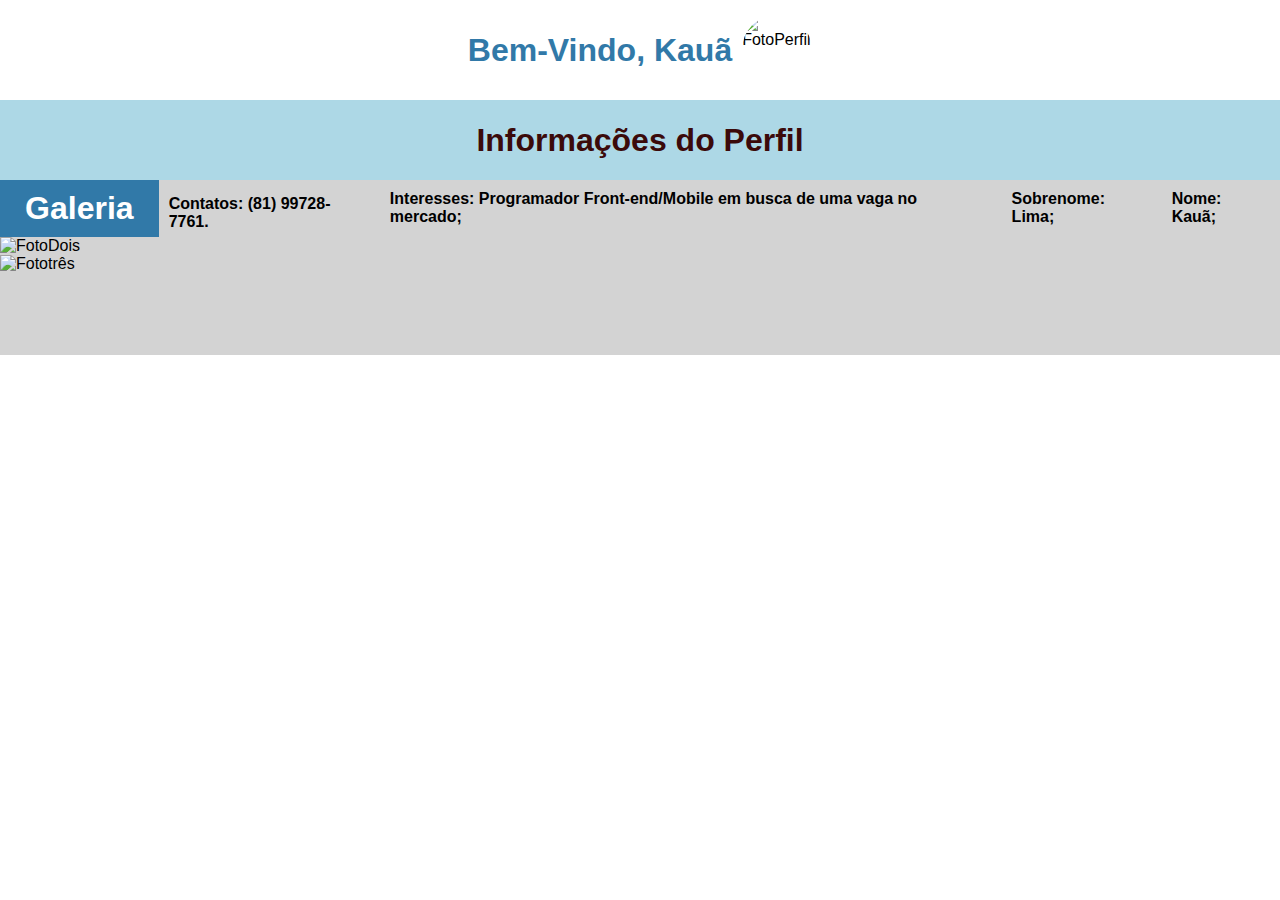
==== perfil.html @ a2386ff6 "Add files via upload" ====
<!DOCTYPE html>
<html lang="pt-br">
<head>
    <meta charset="UTF-8">
    <meta name="viewport" content="width=device-width, initial-scale=1.0">
    <title>Perfil</title>
    <link rel="stylesheet" href="style.css">
    <link rel="stylesheet" href="query.css">
    <link rel="stylesheet" href="https://fonts.googleapis.com/css2?family=Material+Symbols+Outlined:opsz,wght,FILL,GRAD@20..48,100..700,0..1,-50..200" />

</head>
<body>
    <header>
        <div class="conteudoHeader">
            <h1>Bem-Vindo, Kauã</h1>
            <img src="imagens/fotoApp.jpg" alt="FotoPerfil">
        </div>

        
    </header>

    
        <div class="informaçoesPerfil">
            <h1>Informações do Perfil</h1>
        </div>



        <section class="informaçoes">

            <p>
                Nome: Kauã;
                
            </p>

            <p>
                Sobrenome: Lima;
            </p>

            <p>
                Interesses: Programador Front-end/Mobile em busca de uma vaga no mercado;
            </p>

            <p id="contatos">
                Contatos: (81) 99728-7761.
            </p>

            <div class="galeria">
                <h1>Galeria</h1>
                <img src="imagens/fotoAppDois.jpg" alt="FotoDois">
                <img src="imagens/fotoAppTres.jpg" alt="Fototrês">
            </div>

            
    </section>

   

</body>
</html>
---- style.css ----
@charset 'UTF-8';

* { 
    margin: 0;
    padding: 0;
    box-sizing: border-box;
    font-family: Arial, Helvetica, sans-serif;
}

  /*Conteudo Header !!! */

header { 
    background-color: white;
    height: 100px;   
    display: flex; 
    
}

div.conteudoHeader { 
    display: flex;
    margin: auto;
    
}

div.conteudoHeader h1 { 
    color: rgb(49, 121, 168);
    margin: auto;
}



div.conteudoHeader img  { 
    border-radius: 150px;
    width: 70px;
    height: 70px;
    margin-left: 10px;
    transition: transform 0.3s ease;
}

div.conteudoHeader img:hover { 
    cursor: pointer;
    transform: scale(1.1);
}


/*Conteudo Principal !!!!*/


div.informaçoesPerfil { 
    display: flex;
    background-color: lightblue;
    height: 80px;
}

div.informaçoesPerfil h1 { 
    text-align: center;
    margin: auto;
    color: rgb(59, 10, 10);
}

section.informaçoes  {
    background-color: lightgray;
    height: 175px;
}

section.informaçoes p { 
    font-weight: bolder;
    padding: 10px;
}

section.informaçoes h1  {
    text-align: center;
}

section.informaçoes > p#contatos { 
    margin-top: 5px;
}

section.informaçoes h1 { 
    background-color: rgb(49, 121, 168);
    color: white;
}

div.galeria h1 { 
    padding: 10px;
}

div.galeria img { 
    width: 100%;
    height: auto;
}
---- query.css ----
@charset 'UTF-8';

/*Mobile devices – 320px — 480px.
iPads, Tablets – 481px — 768px.
Small screens, laptops – 769px — 1024px.
Desktops, large screens – 1025px — 1200px.
Extra large screens, TV – 1201px, and more.*/

@media screen and (min-width:420px) {
    section.informaçoes { 
        display: flex;
        flex-direction: row-reverse;
        
    }

    

   
}
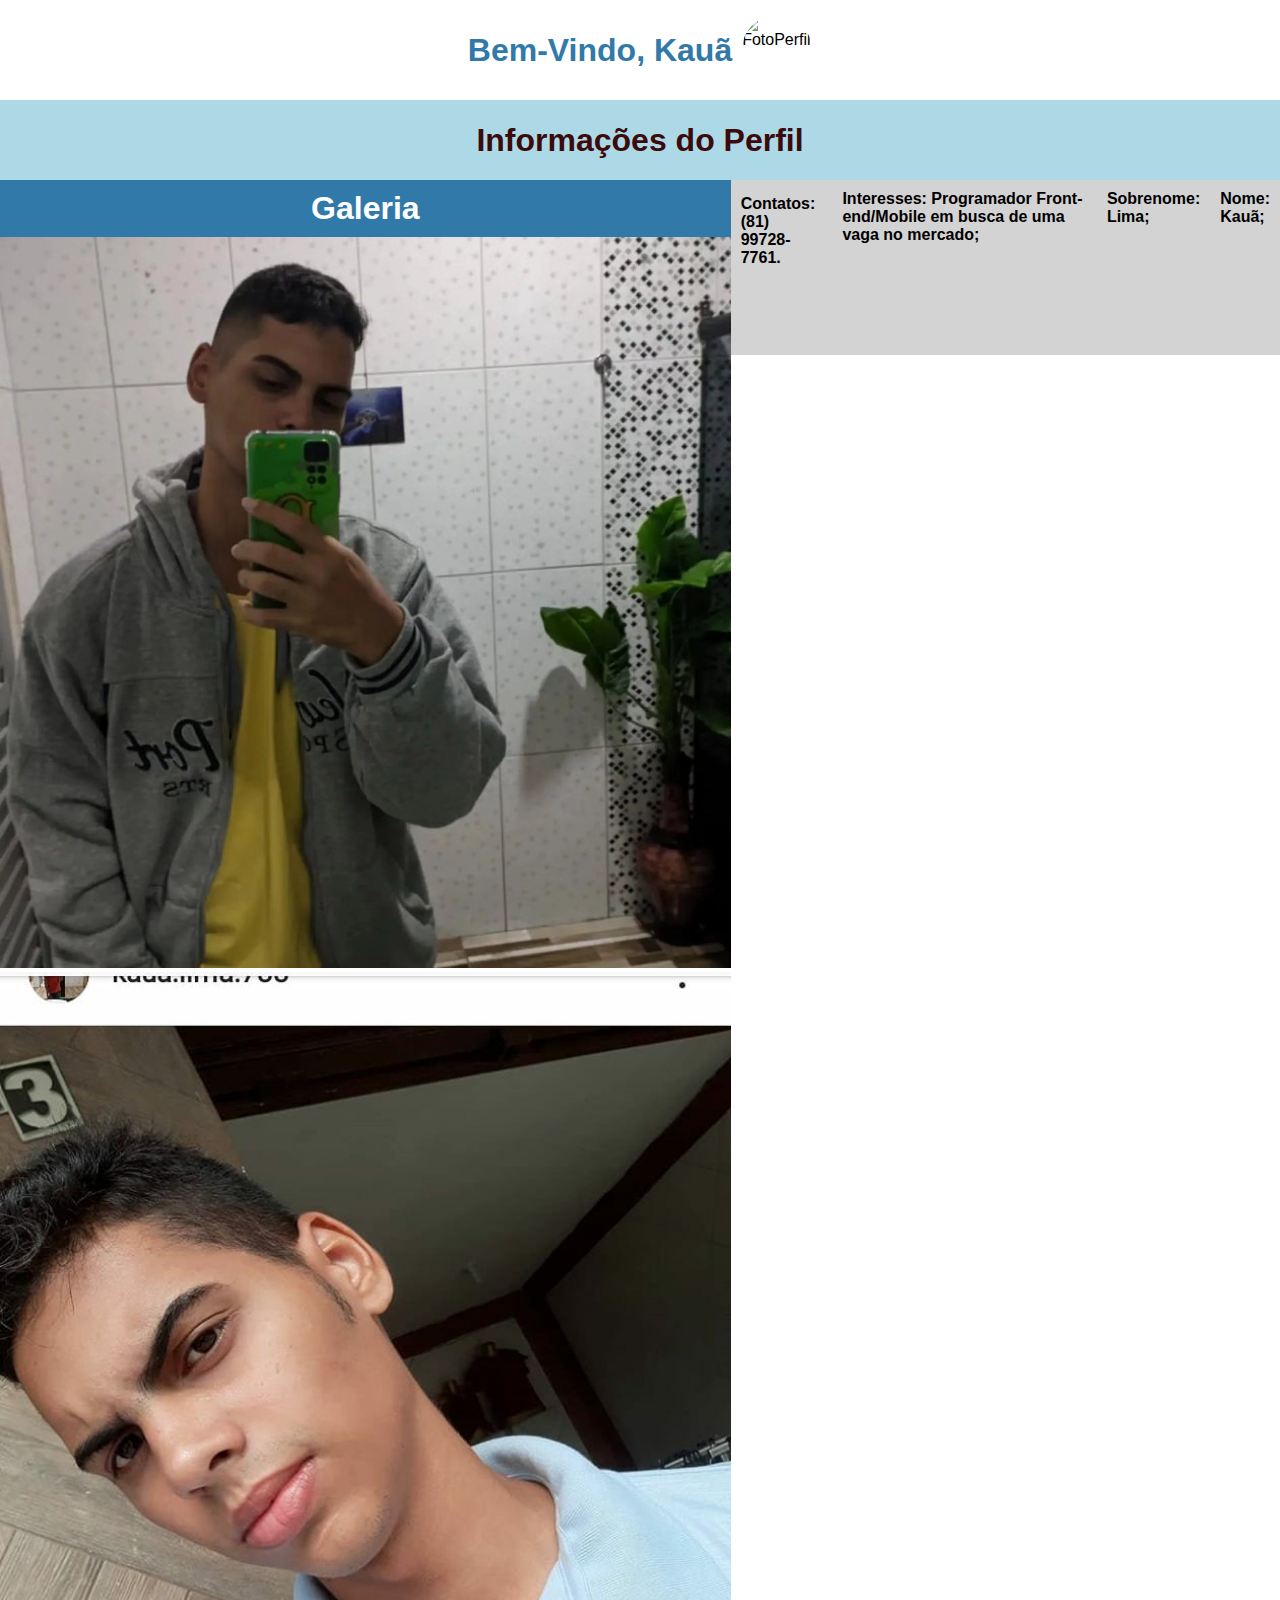
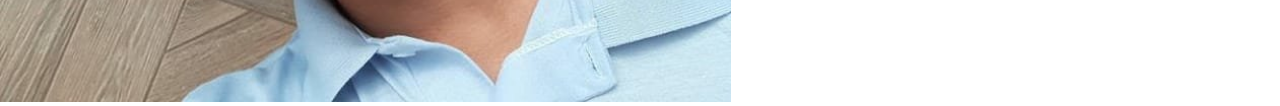
==== commit 102f4b7f: "Update perfil.html" ====
--- a/perfil.html
+++ b/perfil.html
@@ -6,7 +6,7 @@
     <title>Perfil</title>
     <link rel="stylesheet" href="style.css">
     <link rel="stylesheet" href="query.css">
-    <link rel="stylesheet" href="https://fonts.googleapis.com/css2?family=Material+Symbols+Outlined:opsz,wght,FILL,GRAD@20..48,100..700,0..1,-50..200" />
+   
 
 </head>
 <body>
@@ -47,8 +47,8 @@
 
             <div class="galeria">
                 <h1>Galeria</h1>
-                <img src="imagens/fotoAppDois.jpg" alt="FotoDois">
-                <img src="imagens/fotoAppTres.jpg" alt="Fototrês">
+                <img src="fotoAppDois.jpg" alt="FotoDois">
+                <img src="fotoAppTres.jpg" alt="Fototrês">
             </div>
 
             
@@ -57,4 +57,4 @@
    
 
 </body>
-</html>+</html>
